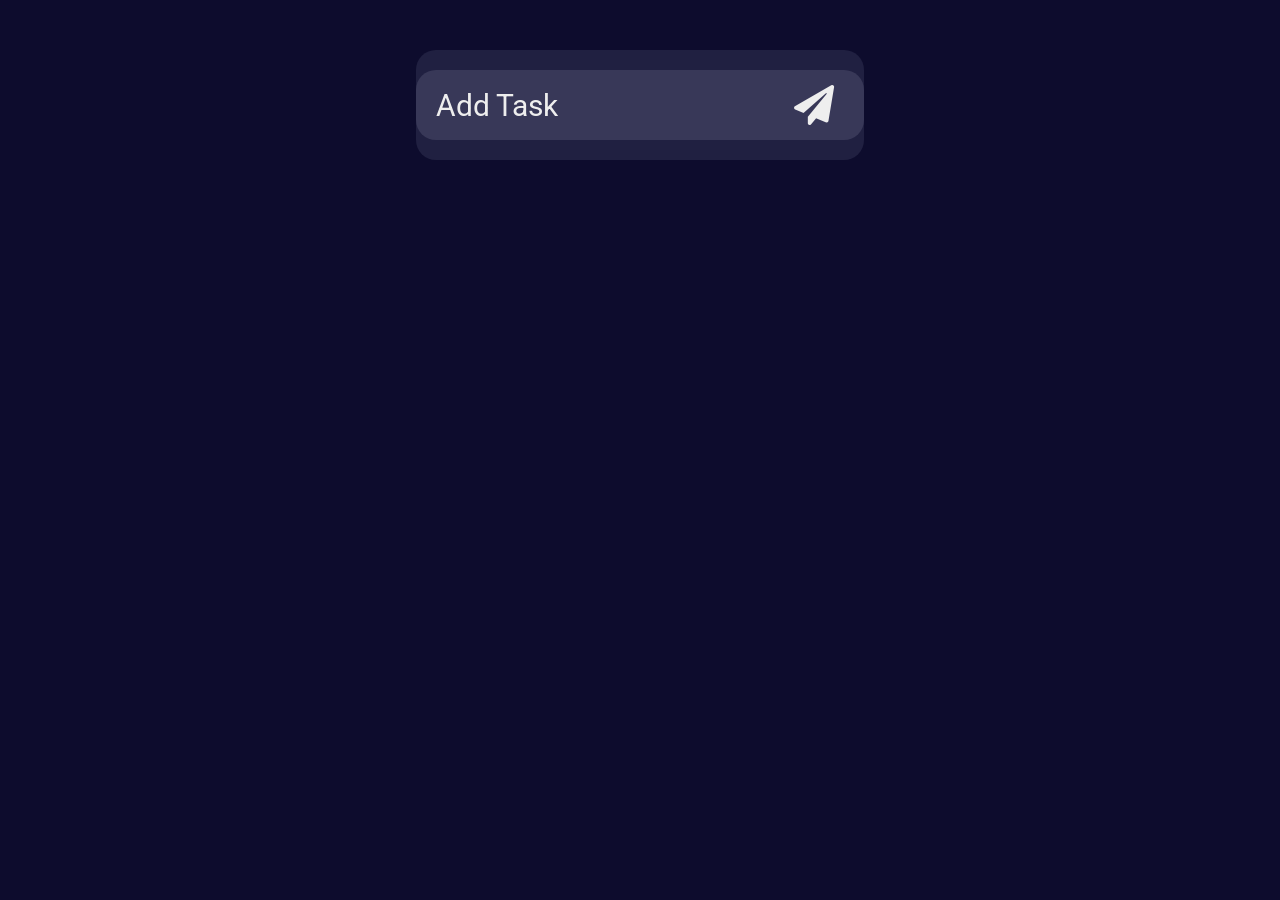
==== index.html @ e3d4352d "new to-do list" ====
<!DOCTYPE html>
<html lang="en">
<head>
    <meta charset="UTF-8">
    <meta http-equiv="X-UA-Compatible" content="IE=edge">
    <meta name="viewport" content="width=device-width, initial-scale=1.0">
    <title>Document</title>
    <link rel="stylesheet" href="https://use.fontawesome.com/releases/v5.8.1/css/all.css" integrity="sha384-50oBUHEmvpQ+1lW4y57PTFmhCaXp0ML5d60M1M7uH2+nqUivzIebhndOJK28anvf" crossorigin="anonymous">
    <link rel="preconnect" href="https://fonts.googleapis.com">
<link rel="preconnect" href="https://fonts.gstatic.com" crossorigin>
<link href="https://fonts.googleapis.com/css2?family=Roboto&display=swap" rel="stylesheet">
    <link rel="stylesheet" href="style.css">
</head>
<body>
    <form class="form__container" id="form">
        <input class="form__input form__addtask" type="text" name="Add Task" placeholder="Add Task" id="input-text" autocomplete="off" maxlength="50">
        <button class="fas fa-paper-plane form__submit form__addtask"></button>
    </form>
    
    <ul id="list">
    </ul>

    <template id="item">
        <li class="task__container">
                <i class="fas fa-trash task__throw"></i>
                <p class="task__text"></p>
        </li>
    </template>
    <script src="app.js"></script>
</body>
</html>
---- style.css ----
* {
    margin: 0;
}

body {
    background-color: #0D0C2D;
}

.form__container {
    display: flex;
    width: 35%;
    justify-content: center;
    background: #202041;
    padding: 20px 0;
    border-radius: 20px;
    margin: 50px auto;
}

.form__addtask {
    height: 70px;
    background: #383858;
    color: #eee;
    border: none;
}

.form__input {
    width: 75%;
    font-size: 30px;
    padding: 0 20px;
    border-radius: 20px 0 0 20px;
    outline: none;
    font-family: 'Roboto';
}

.form__input::placeholder {
    color: #eee;
}

.form__submit {
    padding-right: 30px;
    font-size: 40px;
    border-radius: 0 20px 20px 0;
}

.form__submit:hover {
    cursor: pointer;
}

.list__task {
    background-color: #202041;
    list-style: none;
    width: 35%;
    margin: auto;
    padding: 20px;
    border-radius: 20px;
}

.task__container {
    display: flex;
    justify-content: center;
    align-content: center;
    padding: 20px;
    margin: 20px;
    color: #eee;
    background-color: #383858;
    border-radius: 10px;
}

.task__text {
    font-size: 30px;
    font-family: 'Roboto', sans-serif;
}

.task__throw {
}
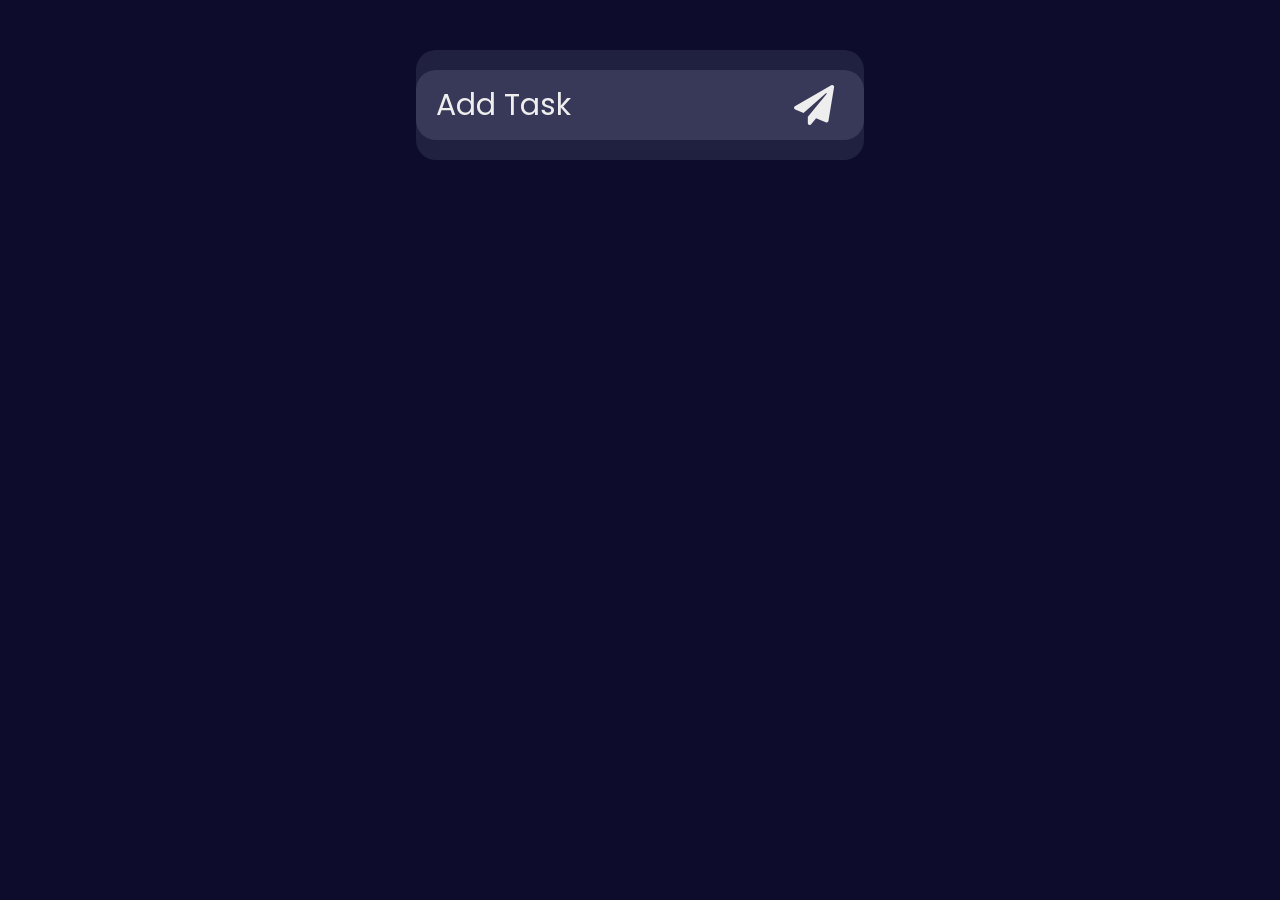
==== commit 81c965ff: "new functionality; delete task" ====
--- a/index.html
+++ b/index.html
@@ -7,23 +7,23 @@
     <title>Document</title>
     <link rel="stylesheet" href="https://use.fontawesome.com/releases/v5.8.1/css/all.css" integrity="sha384-50oBUHEmvpQ+1lW4y57PTFmhCaXp0ML5d60M1M7uH2+nqUivzIebhndOJK28anvf" crossorigin="anonymous">
     <link rel="preconnect" href="https://fonts.googleapis.com">
-<link rel="preconnect" href="https://fonts.gstatic.com" crossorigin>
-<link href="https://fonts.googleapis.com/css2?family=Roboto&display=swap" rel="stylesheet">
+    <link rel="preconnect" href="https://fonts.gstatic.com" crossorigin>
+    <link href="https://fonts.googleapis.com/css2?family=Roboto&display=swap" rel="stylesheet">
     <link rel="stylesheet" href="style.css">
 </head>
 <body>
-    <form class="form__container" id="form">
-        <input class="form__input form__addtask" type="text" name="Add Task" placeholder="Add Task" id="input-text" autocomplete="off" maxlength="50">
-        <button class="fas fa-paper-plane form__submit form__addtask"></button>
+    <form class="form" id="form">
+        <input class="form__input form__addtask" name="inputTask" placeholder="Add Task" autocomplete="off">
+        <button class="form__submit form__addtask fas fa-paper-plane"></button>
     </form>
     
-    <ul id="list">
+    <ul id="taskList">
     </ul>
 
     <template id="item">
-        <li class="task__container">
-                <i class="fas fa-trash task__throw"></i>
-                <p class="task__text"></p>
+        <li class="task">
+                <i class="task__throw fas fa-trash"></i>
+            <span class="task__text"></span>
         </li>
     </template>
     <script src="app.js"></script>
--- a/style.css
+++ b/style.css
@@ -1,12 +1,18 @@
 * {
     margin: 0;
+    cursor: default;
+}
+
+@font-face {
+    font-family: 'Poppins';
+    src: url(Poppins/Poppins-Regular.ttf);
 }
 
 body {
     background-color: #0D0C2D;
 }
 
-.form__container {
+.form {
     display: flex;
     width: 35%;
     justify-content: center;
@@ -29,7 +35,7 @@
     padding: 0 20px;
     border-radius: 20px 0 0 20px;
     outline: none;
-    font-family: 'Roboto';
+    font-family: 'Poppins';
 }
 
 .form__input::placeholder {
@@ -40,25 +46,20 @@
     padding-right: 30px;
     font-size: 40px;
     border-radius: 0 20px 20px 0;
-}
-
-.form__submit:hover {
     cursor: pointer;
 }
 
 .list__task {
     background-color: #202041;
-    list-style: none;
     width: 35%;
     margin: auto;
     padding: 20px;
     border-radius: 20px;
 }
 
-.task__container {
+.task {
     display: flex;
-    justify-content: center;
-    align-content: center;
+    align-items: center;
     padding: 20px;
     margin: 20px;
     color: #eee;
@@ -67,9 +68,14 @@
 }
 
 .task__text {
+    text-align: center;
+    margin: 0 auto;
     font-size: 30px;
-    font-family: 'Roboto', sans-serif;
+    font-family: 'Poppins', sans-serif;
 }
 
 .task__throw {
+    margin-left: 10px;
+    font-size: 20px;
+    cursor: pointer;
 }
